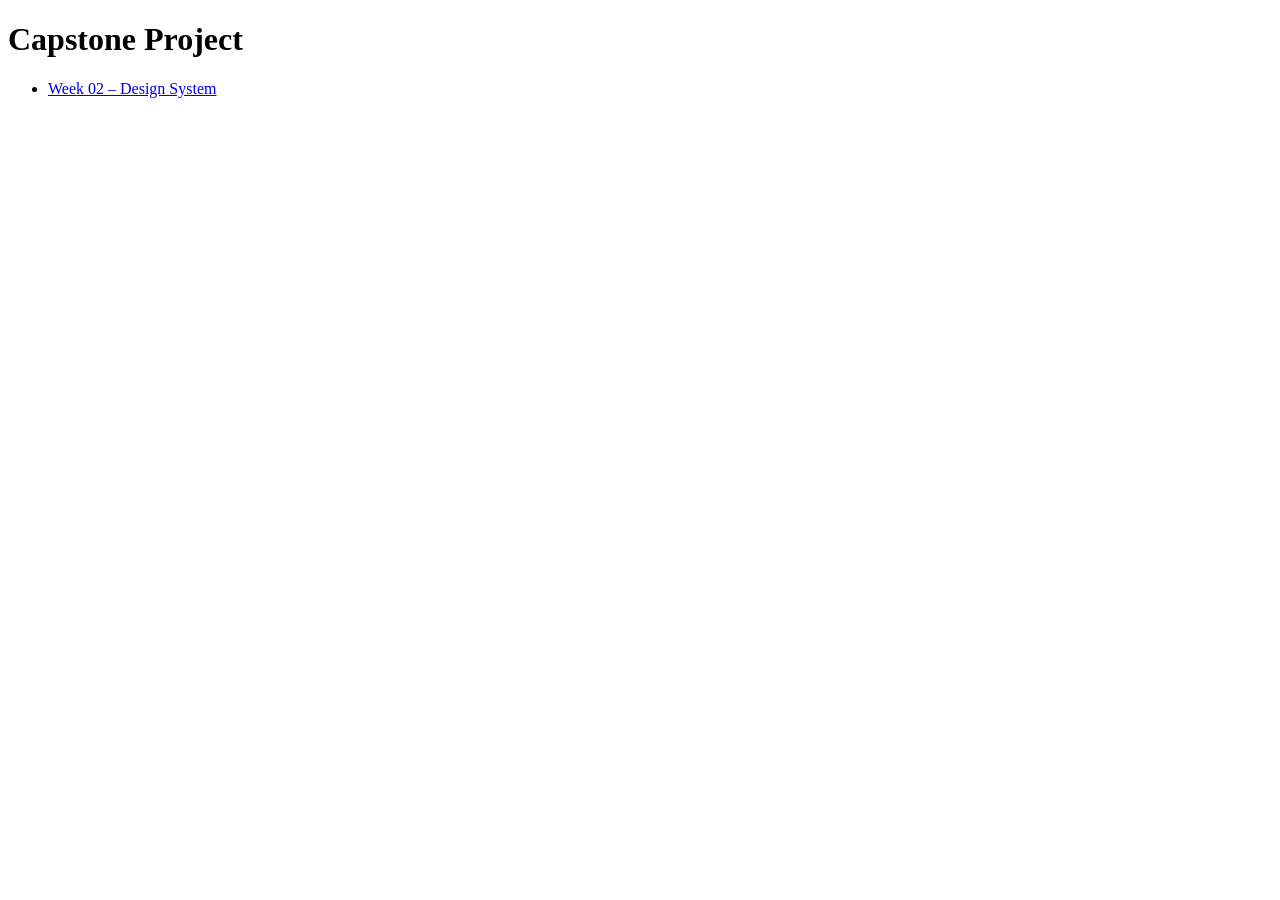
==== index.html @ aeee9fad "Week 02 commit" ====
<!DOCTYPE html>
<html lang="en">
<head>
<meta charset="UTF-8">
<meta name="viewport" content="width=device-width, initial-scale=1.0">
<title>Capstone Project</title>
</head>

<body>

<h1>Capstone Project</h1>

<ul>
    <li><a href="week02/">Week 02 – Design System</a></li>
</ul>

</body>
</html>
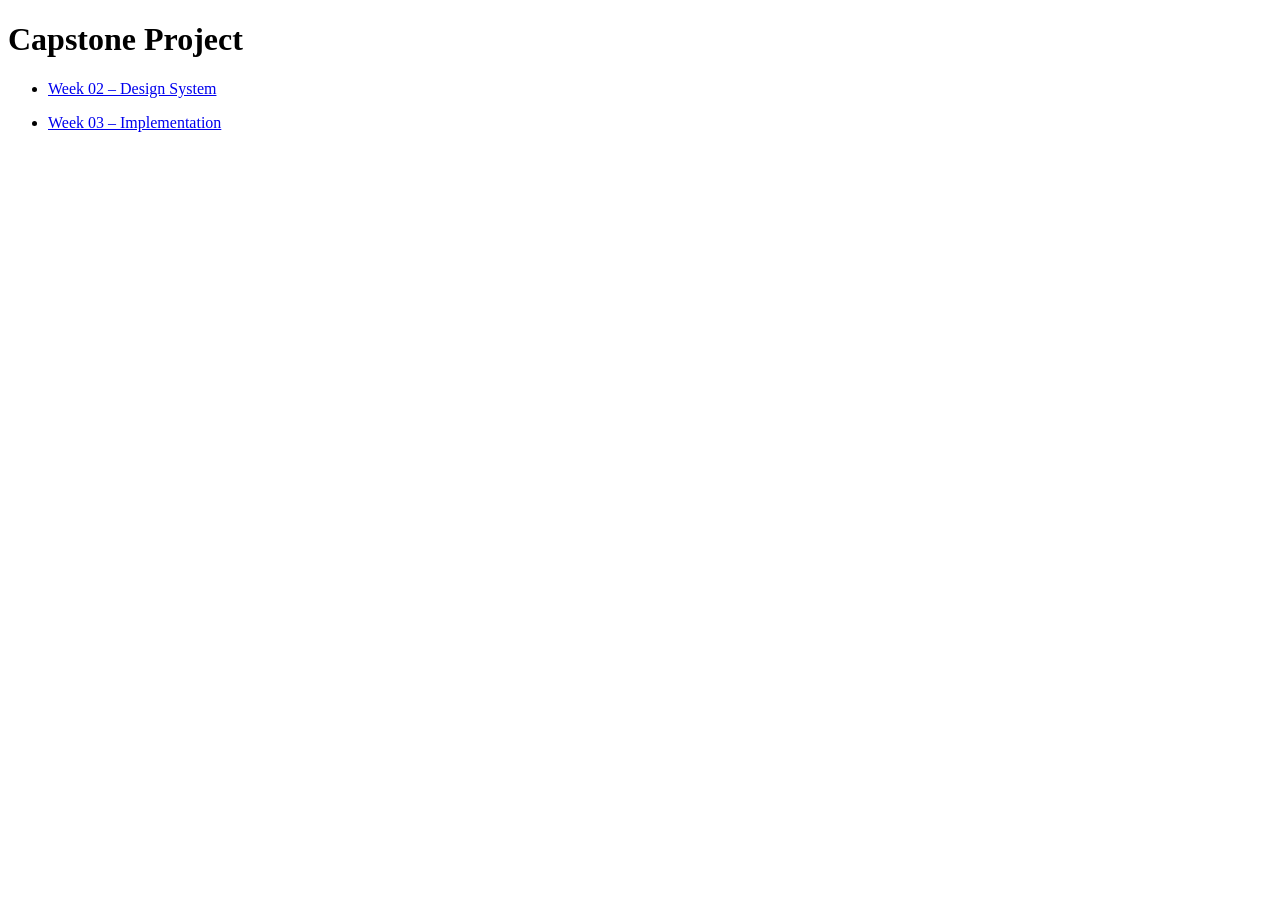
==== commit 2682607b: "Link for Week 3" ====
--- a/index.html
+++ b/index.html
@@ -14,5 +14,9 @@
     <li><a href="week02/">Week 02 – Design System</a></li>
 </ul>
 
+<ul>
+    <li><a href="week03/">Week 03 – Implementation</a></li>
+</ul>
+
 </body>
 </html>
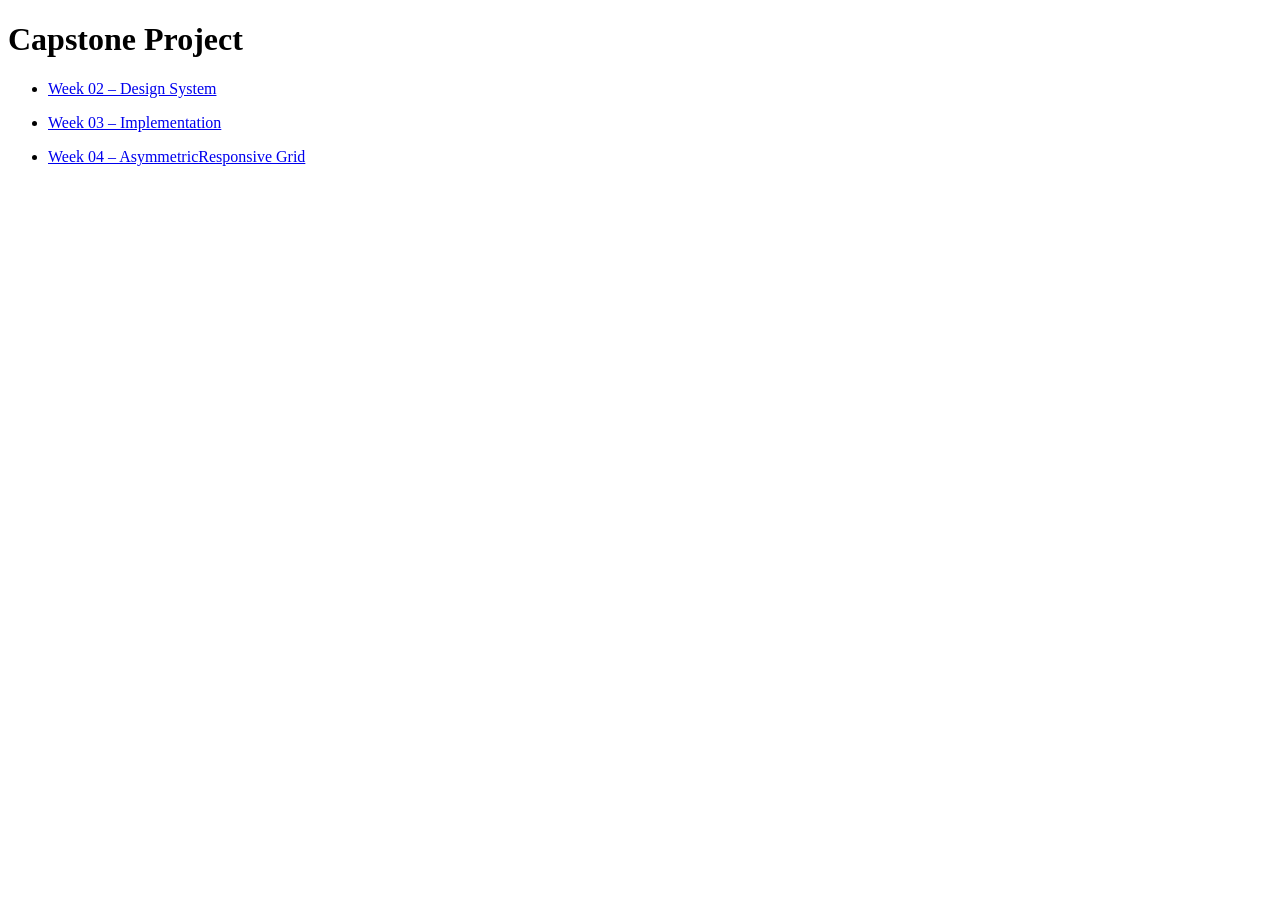
==== commit dea68ed4: "Third commit" ====
--- a/index.html
+++ b/index.html
@@ -18,5 +18,8 @@
     <li><a href="week03/">Week 03 – Implementation</a></li>
 </ul>
 
+<ul>
+    <li><a href="week04/">Week 04 – AsymmetricResponsive Grid</a></li>
+</ul>
 </body>
 </html>
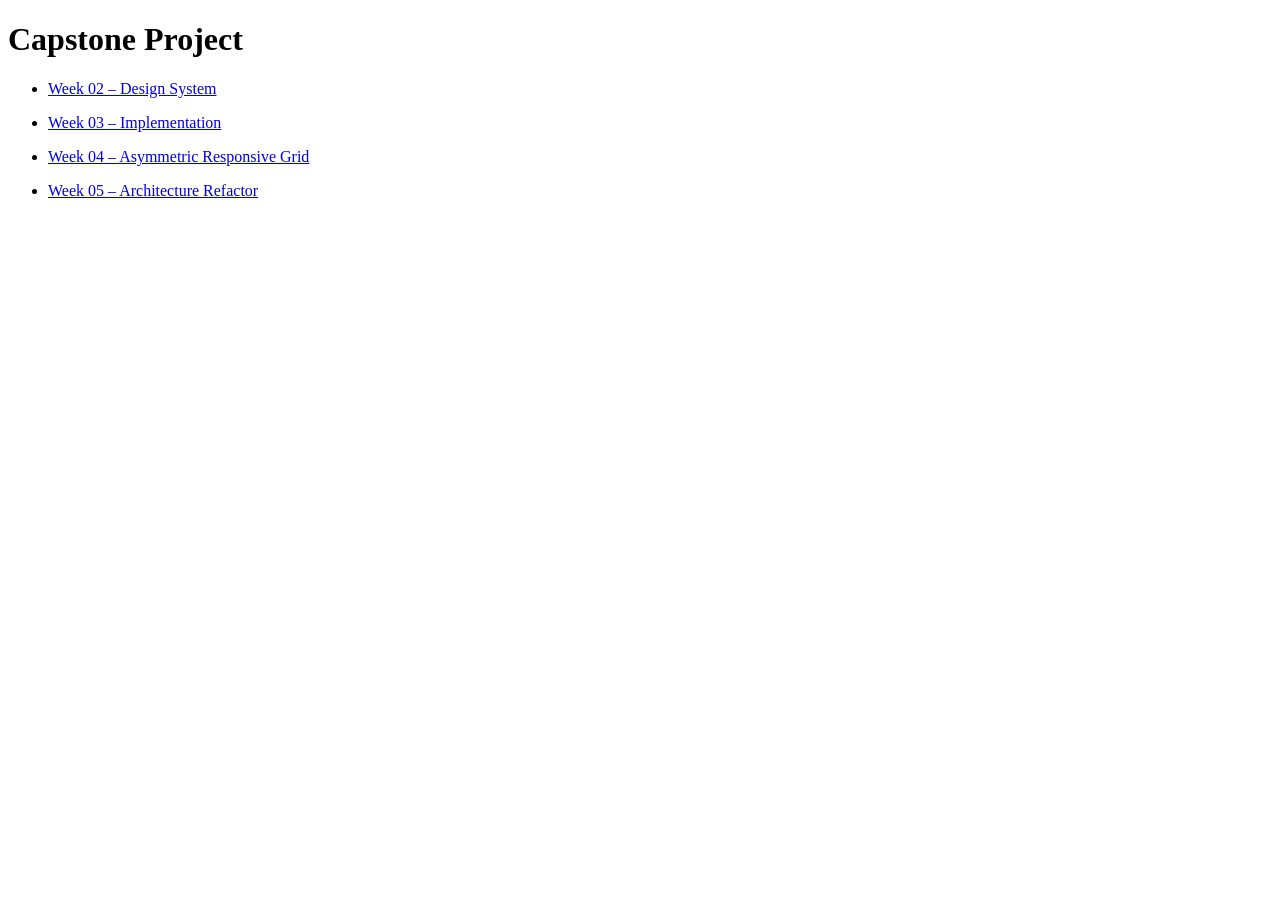
==== commit add44b3d: "Week 05" ====
--- a/index.html
+++ b/index.html
@@ -19,7 +19,11 @@
 </ul>
 
 <ul>
-    <li><a href="week04/">Week 04 – AsymmetricResponsive Grid</a></li>
+    <li><a href="week04/">Week 04 – Asymmetric Responsive Grid</a></li>
+</ul>
+
+<ul>
+    <li><a href="week05/">Week 05 – Architecture Refactor</a></li>
 </ul>
 </body>
 </html>
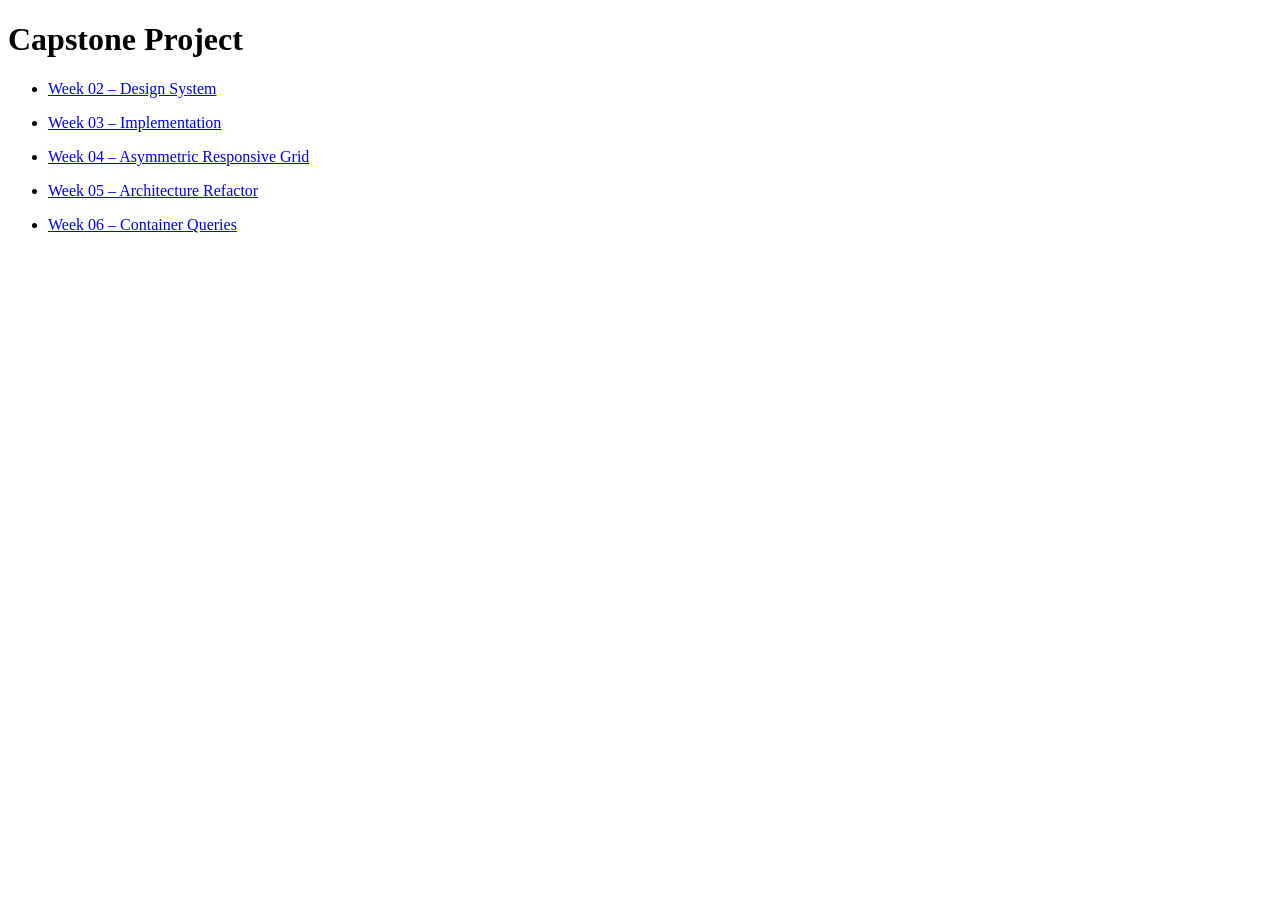
==== commit 56ccd50e: "Added link in main index" ====
--- a/index.html
+++ b/index.html
@@ -25,5 +25,10 @@
 <ul>
     <li><a href="week05/">Week 05 – Architecture Refactor</a></li>
 </ul>
+
+<ul>
+    <li><a href="week06/">Week 06 – Container Queries</a></li>
+</ul>
+
 </body>
 </html>
